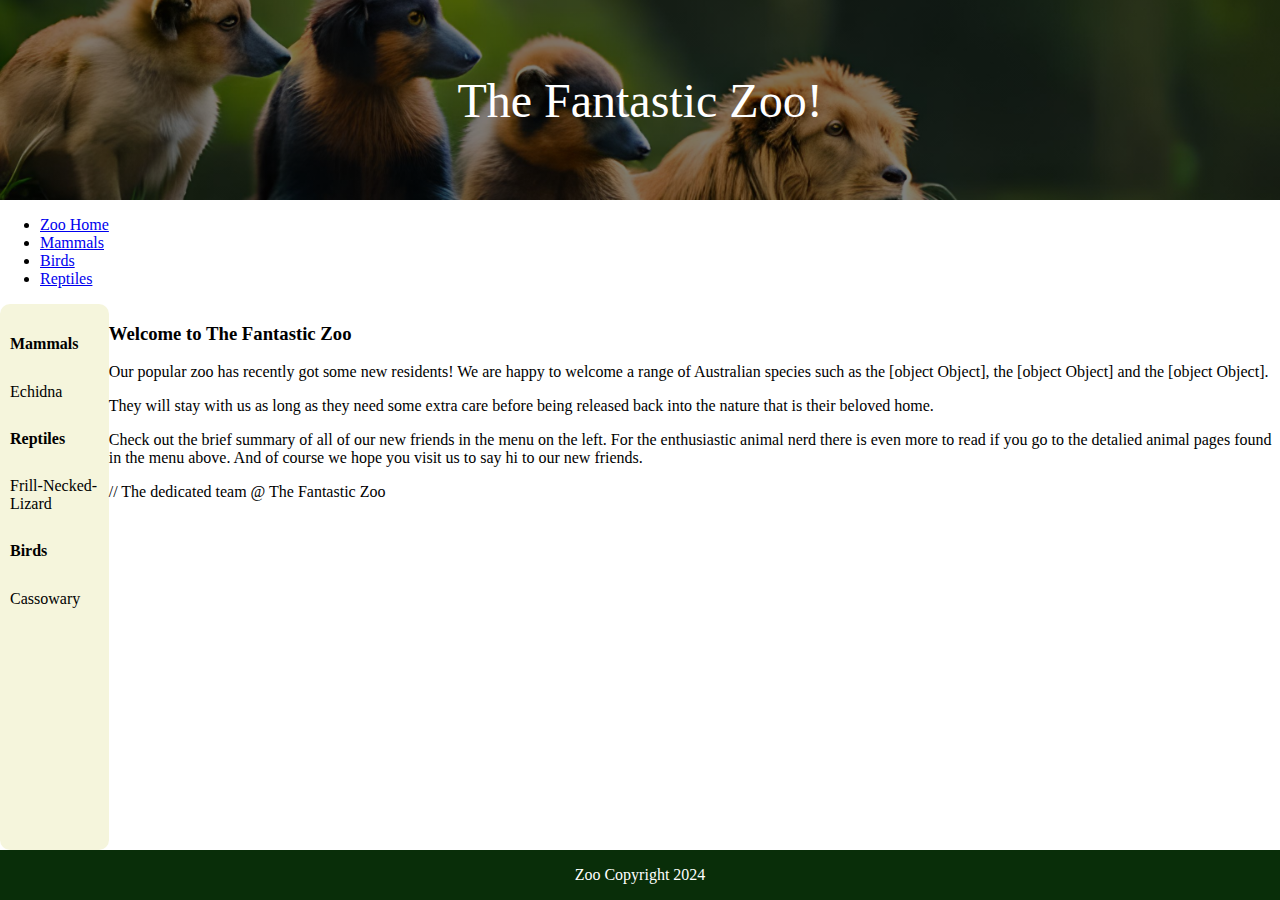
==== index.html @ 6ddc6ac1 "add side-bar functions in main and copied animal arrays and event listener between js files" ====
<!DOCTYPE html>
<html lang="en">
<head>
    <meta charset="UTF-8">
    <meta name="viewport" content="width=device-width, initial-scale=1.0">
    <title>Zoo</title>
    <link rel="stylesheet" href="./styles.css">
    <script src="./jquery-3.7.1.min.js"></script>   
    <script src="./main.js" defer></script>  
</head>
<body>
 <header>
    <div class="hero-img">
        <div class="hero-text">
            <p>The Fantastic Zoo!</p>
        </div>
    </div>
    </header>

    <div class="nav-bar">
        <ul class="navigation">
          <li><a href="./index.html">Zoo Home</a></li>
          <li><a href="./mammals.html">Mammals</a></li>
          <li><a href="./birds.html">Birds</a></li>
          <li><a href="./reptiles.html">Reptiles</a></li>
        </ul>
    </div>
    <section class="main-content">
        <div class="side-bar">

        </div>
        <div class="animal-info-container">

        </div>
    </section>

    <footer>
        <p>Zoo Copyright 2024</p>
    </footer>
</body>
</html>
---- styles.css ----
* {
    box-sizing: border-box;
}

html {
    height: 100vh;
}

body {
    margin: 0;
    min-height: 100%;
    display: flex;
    flex-direction: column;
}

.side-bar {
    margin: 16 16 16 0;
    padding: 10px;
    background-color: beige;
    border-radius: 10px;
}

.side-bar-animal {
    cursor: pointer;
}

.side-bar li,
.side-bar ul {
    cursor: pointer;
    list-style-type: none;
    padding: 4px 0;
    text-transform: capitalize;
}

.main-content {
    display: flex;
    flex-grow: 1;
}

.animal-info {
    display: none;
}

.hero-img {
    background-image: linear-gradient(rgba(0, 0, 0, 0.5), rgba(0, 0, 0, 0.5)), url('img/vecteezy_four-lions-and-two-monkeys-sitting-on-a-rock-by-the-water_31529133.jpg');
    background-position: center;
    background-repeat: no-repeat;
    background-size: cover;
    max-width: 100%;
    height: 200px;
    position: relative;
}

.hero-text {
    text-align: center;
    position: absolute;
    top: 50%;
    left: 50%;
    transform: translate(-50%, -50%);
    color: white;
    font-size: 3rem;
}

footer {
    background-color: rgb(9, 46, 9);
    color: #FFF;
    text-align: center;
}
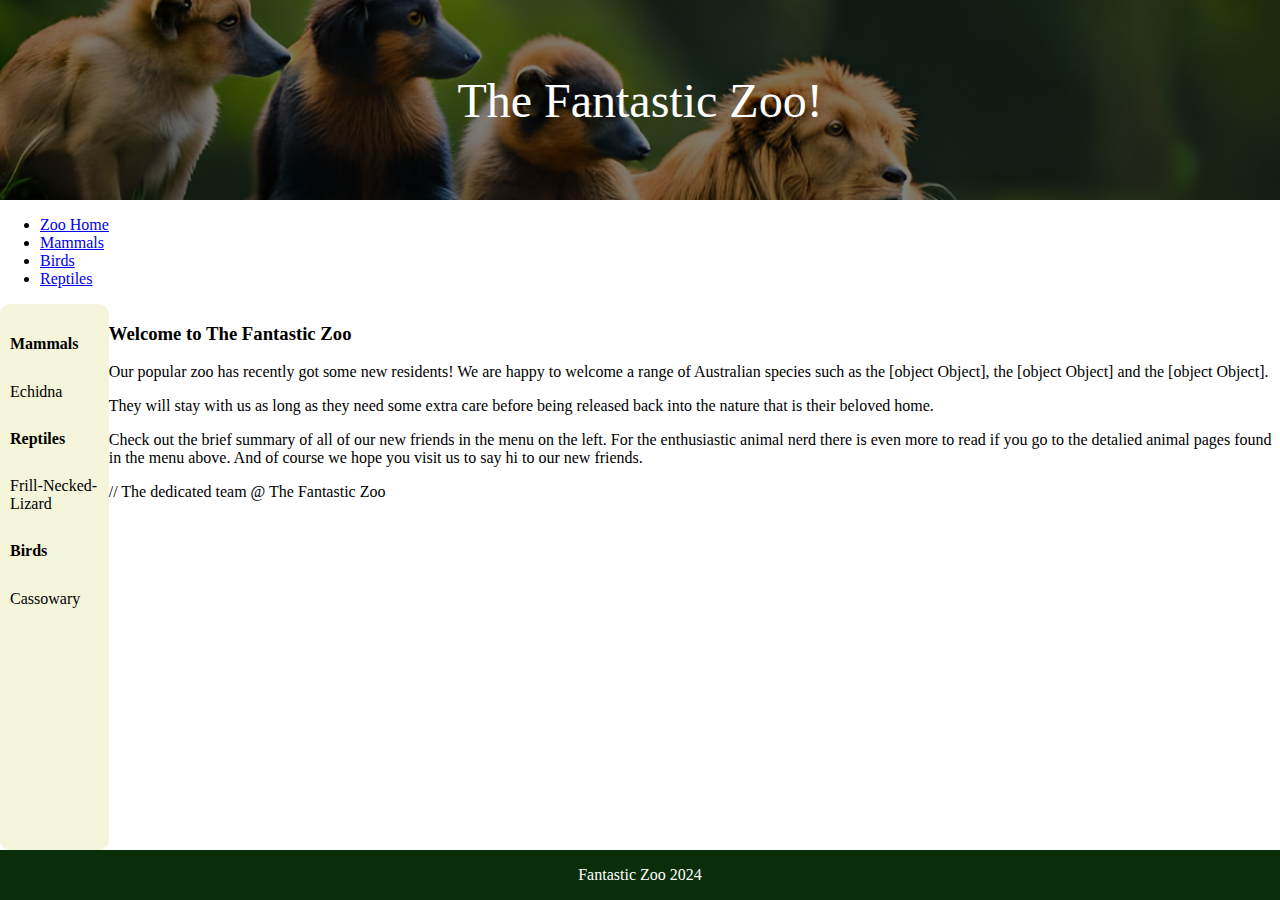
==== commit 554ff553: "kind of resolved conflict in birds.js and reptiles.js" ====
--- a/index.html
+++ b/index.html
@@ -35,7 +35,7 @@
     </section>
 
     <footer>
-        <p>Zoo Copyright 2024</p>
+        <p>Fantastic Zoo 2024</p>
     </footer>
 </body>
 </html>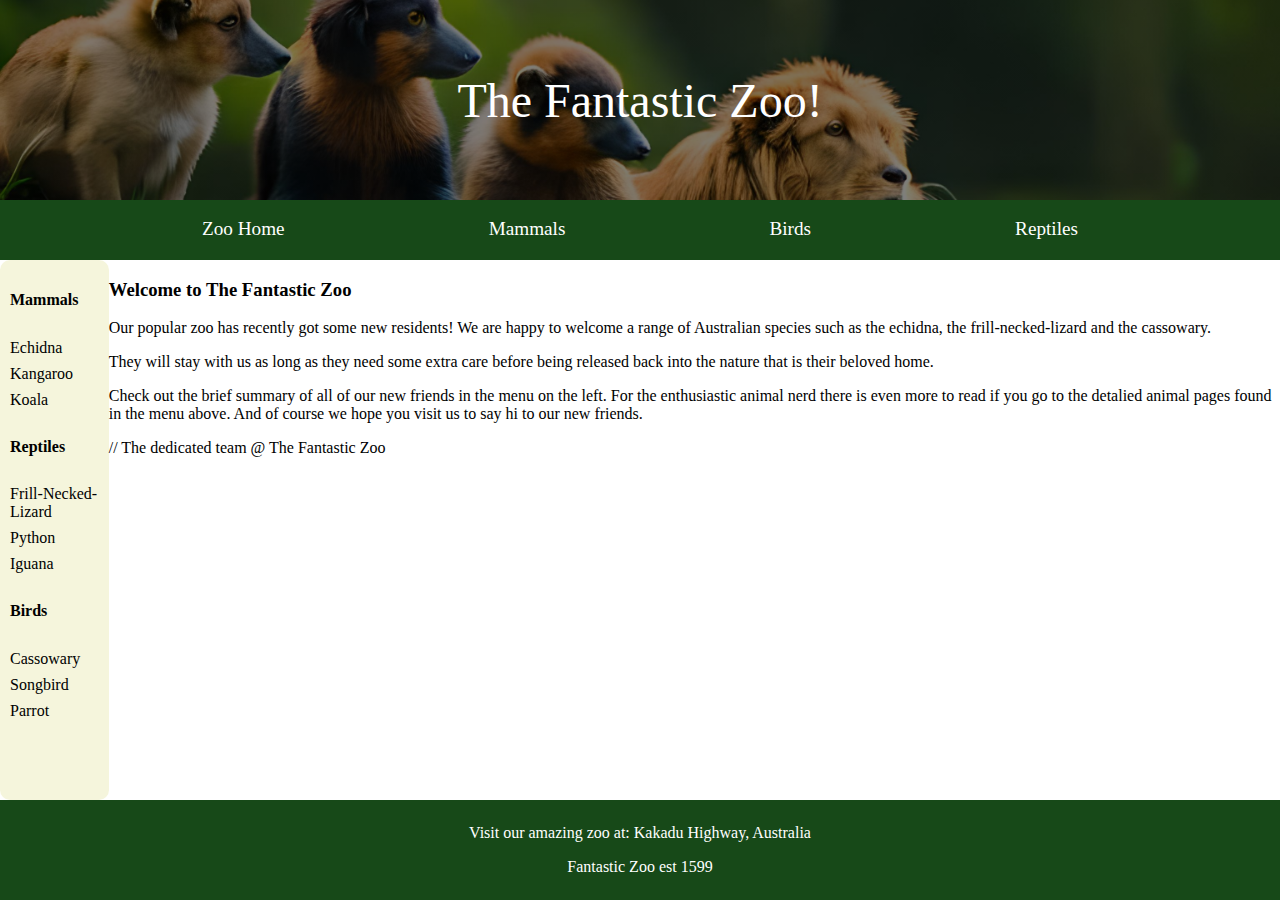
==== commit 9098d0b1: "added navstyle and changed footer text in all html and added style in css" ====
--- a/index.html
+++ b/index.html
@@ -9,33 +9,35 @@
     <script src="./main.js" defer></script>  
 </head>
 <body>
- <header>
-    <div class="hero-img">
-        <div class="hero-text">
-            <p>The Fantastic Zoo!</p>
+    <header>
+        <div class="hero-img">
+            <div class="hero-text">
+                <p>The Fantastic Zoo!</p>
+            </div>
         </div>
-    </div>
+        <input type="checkbox" id="menuToggle" class="hidden-checkbox">
+        <label for="menuToggle" class="mobile-menu__trigger"></label>
+        <nav class="nav-bar">
+            <ul class="navigation">
+                <li><a class="activepage" href="./index.html">Zoo Home</a></li>
+                <li><a href="./mammals.html">Mammals</a></li>
+                <li><a href="./birds.html">Birds</a></li>
+                <li><a href="./reptiles.html">Reptiles</a></li>
+            </ul>
+        </nav>            
     </header>
-
-    <div class="nav-bar">
-        <ul class="navigation">
-          <li><a href="./index.html">Zoo Home</a></li>
-          <li><a href="./mammals.html">Mammals</a></li>
-          <li><a href="./birds.html">Birds</a></li>
-          <li><a href="./reptiles.html">Reptiles</a></li>
-        </ul>
-    </div>
     <section class="main-content">
         <div class="side-bar">
 
         </div>
-        <div class="animal-info-container">
+        <div class="animal-info">
 
         </div>
     </section>
 
     <footer>
-        <p>Fantastic Zoo 2024</p>
+        <p>Visit our amazing zoo at: Kakadu Highway, Australia</p>
+        <p>Fantastic Zoo est 1599</p>
     </footer>
 </body>
 </html>--- a/styles.css
+++ b/styles.css
@@ -1,3 +1,9 @@
+:root { 
+    --navbar-footer-color: #174918; 
+    --hamburger-menu-color:#9ba39b;
+    --active-menu-color: #DB566C; 
+}
+
 * {
     box-sizing: border-box;
 }
@@ -49,6 +55,7 @@
     max-width: 100%;
     height: 200px;
     position: relative;
+    z-index:10;
 }
 
 .hero-text {
@@ -58,11 +65,142 @@
     left: 50%;
     transform: translate(-50%, -50%);
     color: white;
-    font-size: 3rem;
+    font-size: 2rem;
 }
 
 footer {
-    background-color: rgb(9, 46, 9);
+    background-color: var(--navbar-footer-color);
     color: #FFF;
     text-align: center;
+    font-family:Cambria, Cochin, Georgia, Times, 'Times New Roman', serif;
+    padding: 8px;
+}
+
+/**/
+.mobile-menu-container {
+    position: absolute;
+    top: 10px;
+    left: 10px;
+    z-index: 20;
+}
+
+.mobile-menu__trigger {
+    cursor: pointer;
+    display: block;
+    position: absolute;
+    padding: 10px;
+    background-image: url('img/MariasBurger.svg');
+    background-size: cover;
+    width: 30px; 
+    height: 30px; 
+    top: 10px;
+    left: 10px;
+    z-index:40;
+}
+
+.nav-bar {
+    clip-path: polygon(0 0, 100% 0, 100% 0, 0 0);
+    position: absolute;
+    top: 0;
+    left: 0;
+    width: 100%;
+    height: 100%; 
+    background-color: var(--hamburger-menu-color);
+    z-index:30;
+}
+
+#menuToggle {
+    display: none;
+}
+
+#menuToggle:checked ~ .nav-bar {
+    clip-path: polygon(0 0, 100% 0, 100% 100%, 0 100%);
+}
+
+.navigation a:hover {
+    color: var(--active-menu-color);
+}
+
+.a.activepage {
+    color: var(--active-menu-color);
+}
+.navigation {
+    list-style-type: none;
+    padding: 0;
+    display: flex;
+    flex-direction: column;
+    align-items: center;
+    justify-content: flex-start;
+    height: 100%;
+}
+
+.navigation li {
+    padding: 10px;
+}
+
+.navigation a {
+    text-decoration: none;
+    color: #333;
+}
+
+
+@media screen and (min-width: 768px) {
+
+    .hero-text {
+        font-size: 3rem;
+    }
+
+    #menuToggle {
+        display: none;
+    }
+
+    .mobile-menu__trigger {
+        display: none;
+    }
+
+    .nav-bar {
+        position: relative;
+        clip-path: unset;
+        display:flex;
+    }
+
+    .navigation {
+        margin: 0;
+        background-color: var(--navbar-footer-color);
+        display: flex;
+        align-items: center;
+        justify-content: space-evenly;
+        flex: 1;
+        flex-direction: row;
+        padding: 8px;
+        list-style-type: none;
+        padding: 8px;
+    }
+
+    .navigation a {
+        background-color: var(--navbar-footer-color);
+        color: white;
+        text-decoration: none;
+        font-family:Cambria, Cochin, Georgia, Times, 'Times New Roman', serif;
+        font-size: 1.2rem;
+    }
+
+    .navigation a::after {
+        border-bottom: 2px solid var(--active-menu-color);
+        content: '';
+        display: block;
+        left: 50%;
+        padding: 0 0 0;
+        position: relative;
+        max-width: 0%;
+        transform: translateX(-50%);
+        transition: max-width 0.5s;
+        width: 100%;       
+    }
+
+    .navigation a:hover::after {
+        max-width: 100%;
+        padding: 0 10px;
+    }
+
 }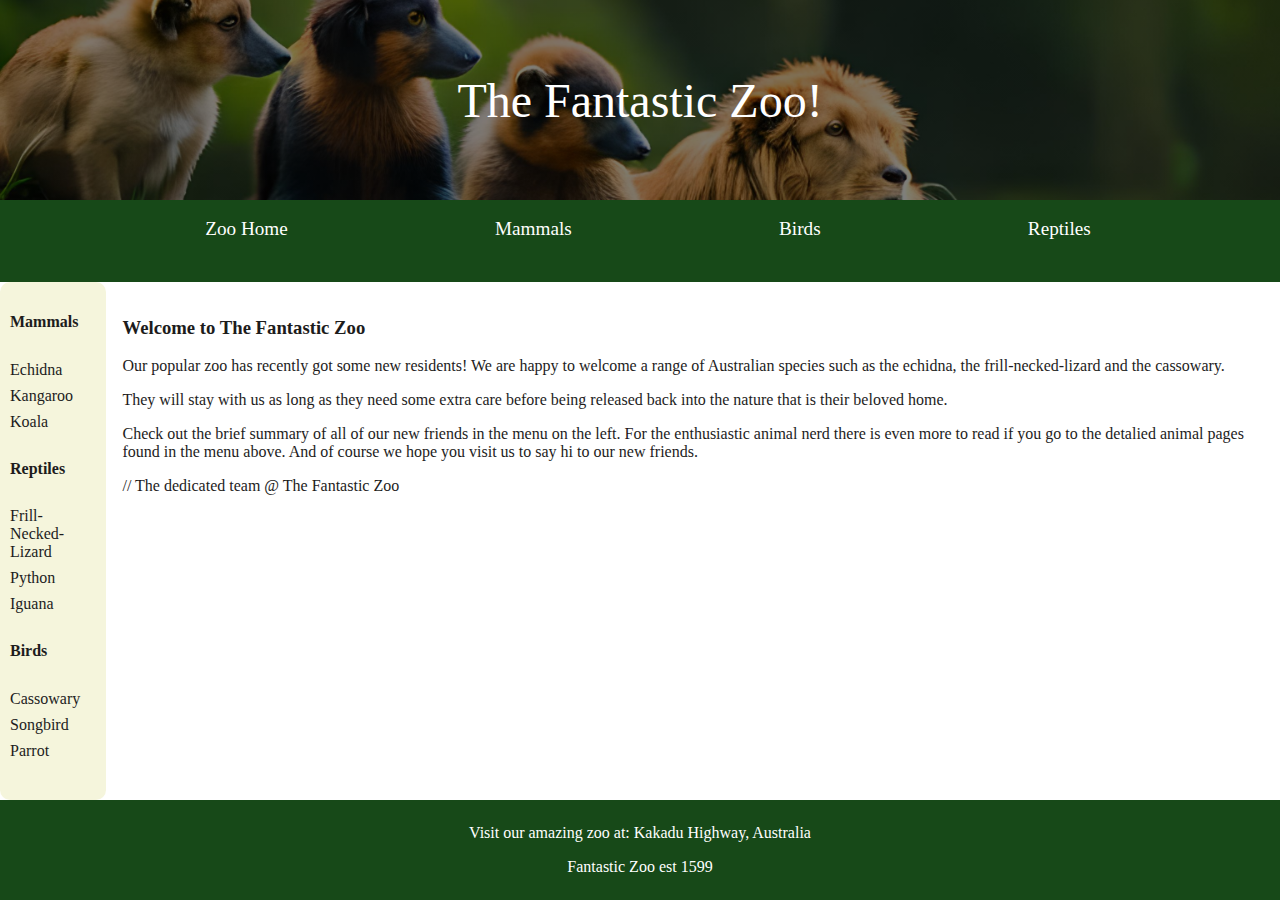
==== commit 4e00fc35: "solved conflict in css" ====
--- a/index.html
+++ b/index.html
@@ -30,7 +30,7 @@
         <div class="side-bar">
 
         </div>
-        <div class="animal-info">
+        <div class="animal-info-container">
 
         </div>
     </section>
--- a/styles.css
+++ b/styles.css
@@ -2,6 +2,12 @@
     --navbar-footer-color: #174918; 
     --hamburger-menu-color:#9ba39b;
     --active-menu-color: #DB566C; 
+    --primary-text-color: #fff;
+    --secondary-text-color: #1d1c1c;
+
+    --spacing-small: 8px;
+    --spacing-base: 16px;
+    --spacing-medium: 24px;
 }
 
 * {
@@ -19,11 +25,30 @@
     flex-direction: column;
 }
 
+.navigation {
+    margin: 0;
+    background-color: green;
+    display: flex;
+    align-items: center;
+    justify-content: space-evenly;
+    padding: var(--spacing-base);
+    list-style-type: none;
+}
+
+.navigation a {
+    background-color: green;
+    color: white;
+    padding: 16px;
+    text-decoration: none;
+}
+
 .side-bar {
+    color: var(--second-text-color);
     margin: 16 16 16 0;
     padding: 10px;
     background-color: beige;
     border-radius: 10px;
+
 }
 
 .side-bar-animal {
@@ -38,12 +63,47 @@
     text-transform: capitalize;
 }
 
+
+
 .main-content {
-    display: flex;
-    flex-grow: 1;
+    color: var(--secondary-text-color);
+    display: flex;
+    flex: 1;
+}
+
+.welcome-message {
+    padding: var(--spacing-base);
 }
 
 .animal-info {
+    display: none;
+    height: 100%;
+    padding: var(--spacing-base);
+}
+
+.animal-info h3 {
+    text-transform: capitalize;
+}
+
+.animal-info a {
+    color: inherit;
+    text-decoration: none;
+    cursor: pointer;
+    font-weight: 600;
+}
+
+.short-sum-img {
+    height: 100%;
+    width: 100%;
+}
+
+.img-container{
+    aspect-ratio: 1/1;
+    height: 30%;
+    border: 2px solid var(--secondary-text-color);
+}
+
+.hidden {
     display: none;
 }
 
@@ -203,4 +263,6 @@
         padding: 0 10px;
     }
 
-}+}
+
+
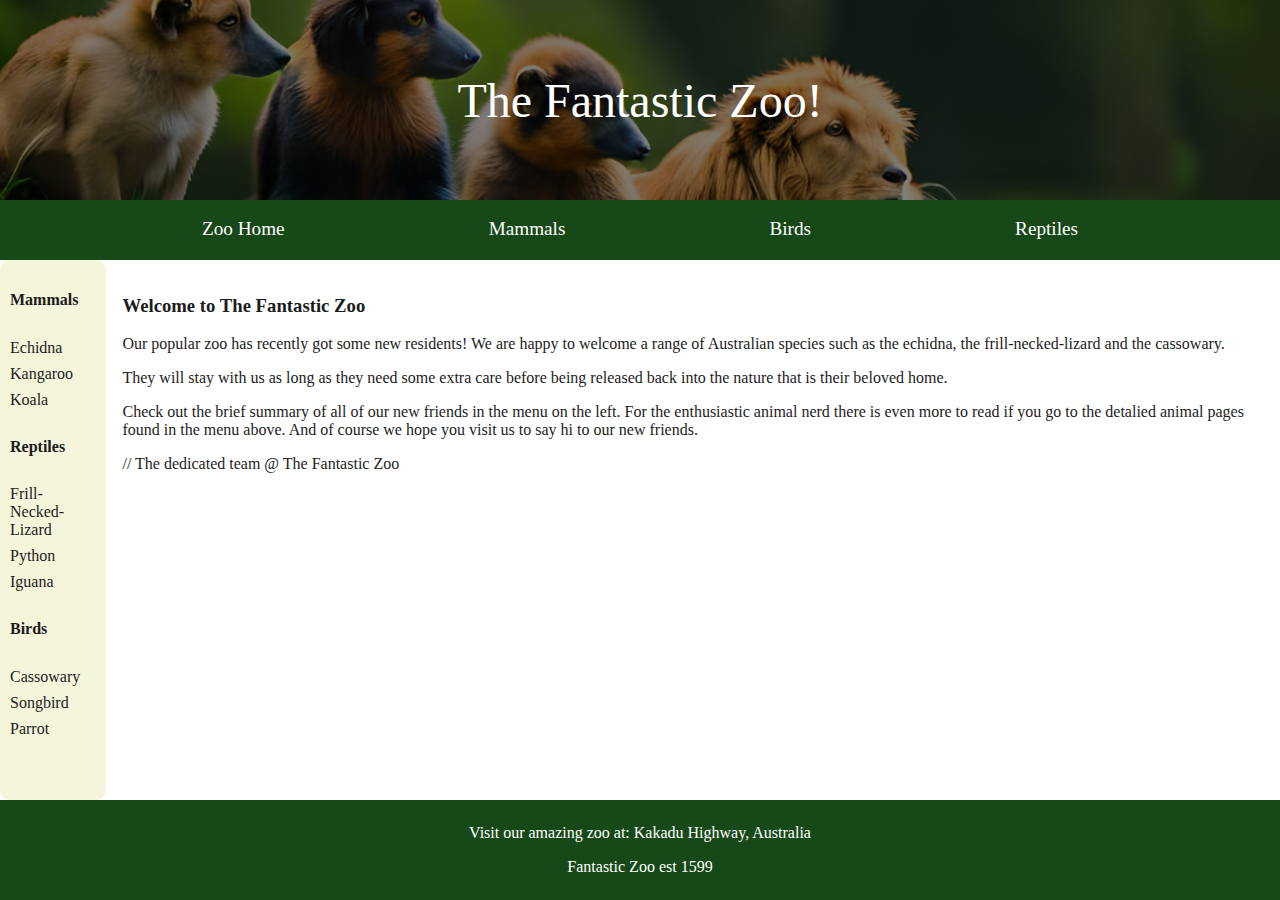
==== commit 7ddb12b4: "move nav-bar outside of header, center navbar li items, remove blanks in html files" ====
--- a/index.html
+++ b/index.html
@@ -14,8 +14,9 @@
             <div class="hero-text">
                 <p>The Fantastic Zoo!</p>
             </div>
-        </div>
-        <input type="checkbox" id="menuToggle" class="hidden-checkbox">
+        </div>   
+    </header>
+    <input type="checkbox" id="menuToggle" class="hidden-checkbox">
         <label for="menuToggle" class="mobile-menu__trigger"></label>
         <nav class="nav-bar">
             <ul class="navigation">
@@ -24,17 +25,13 @@
                 <li><a href="./birds.html">Birds</a></li>
                 <li><a href="./reptiles.html">Reptiles</a></li>
             </ul>
-        </nav>            
-    </header>
+        </nav>         
     <section class="main-content">
         <div class="side-bar">
-
         </div>
         <div class="animal-info-container">
-
         </div>
     </section>
-
     <footer>
         <p>Visit our amazing zoo at: Kakadu Highway, Australia</p>
         <p>Fantastic Zoo est 1599</p>
--- a/styles.css
+++ b/styles.css
@@ -1,4 +1,4 @@
-:root { 
+:root {
     --navbar-footer-color: #174918; 
     --hamburger-menu-color:#9ba39b;
     --active-menu-color: #DB566C; 
@@ -19,16 +19,16 @@
 }
 
 body {
+    display: flex;
+    flex-direction: column;
     margin: 0;
     min-height: 100%;
-    display: flex;
-    flex-direction: column;
 }
 
 .navigation {
+    background-color: green;
+    display: flex;
     margin: 0;
-    background-color: green;
-    display: flex;
     align-items: center;
     justify-content: space-evenly;
     padding: var(--spacing-base);
@@ -38,17 +38,16 @@
 .navigation a {
     background-color: green;
     color: white;
-    padding: 16px;
     text-decoration: none;
 }
 
 .side-bar {
+    background-color: beige;
+    border-radius: 10px;
     color: var(--second-text-color);
     margin: 16 16 16 0;
     padding: 10px;
-    background-color: beige;
-    border-radius: 10px;
-
+    text-transform: capitalize;
 }
 
 .side-bar-animal {
@@ -62,8 +61,6 @@
     padding: 4px 0;
     text-transform: capitalize;
 }
-
-
 
 .main-content {
     color: var(--secondary-text-color);
@@ -92,7 +89,11 @@
     font-weight: 600;
 }
 
-.short-sum-img {
+span {
+    font-weight: bold;
+}
+
+.animal-img {
     height: 100%;
     width: 100%;
 }
@@ -125,7 +126,7 @@
     left: 50%;
     transform: translate(-50%, -50%);
     color: white;
-    font-size: 2rem;
+    font-size: 3rem;
 }
 
 footer {
@@ -185,13 +186,13 @@
     color: var(--active-menu-color);
 }
 .navigation {
+    align-items: center;
+    display: flex;
+    flex-direction: column;
+    height: 100%;
+    justify-content: flex-start;
     list-style-type: none;
     padding: 0;
-    display: flex;
-    flex-direction: column;
-    align-items: center;
-    justify-content: flex-start;
-    height: 100%;
 }
 
 .navigation li {
@@ -266,3 +267,8 @@
 }
 
 
+@media screen and (min-height:600px) {
+    .img-container {
+        height: 20%;
+    }
+}
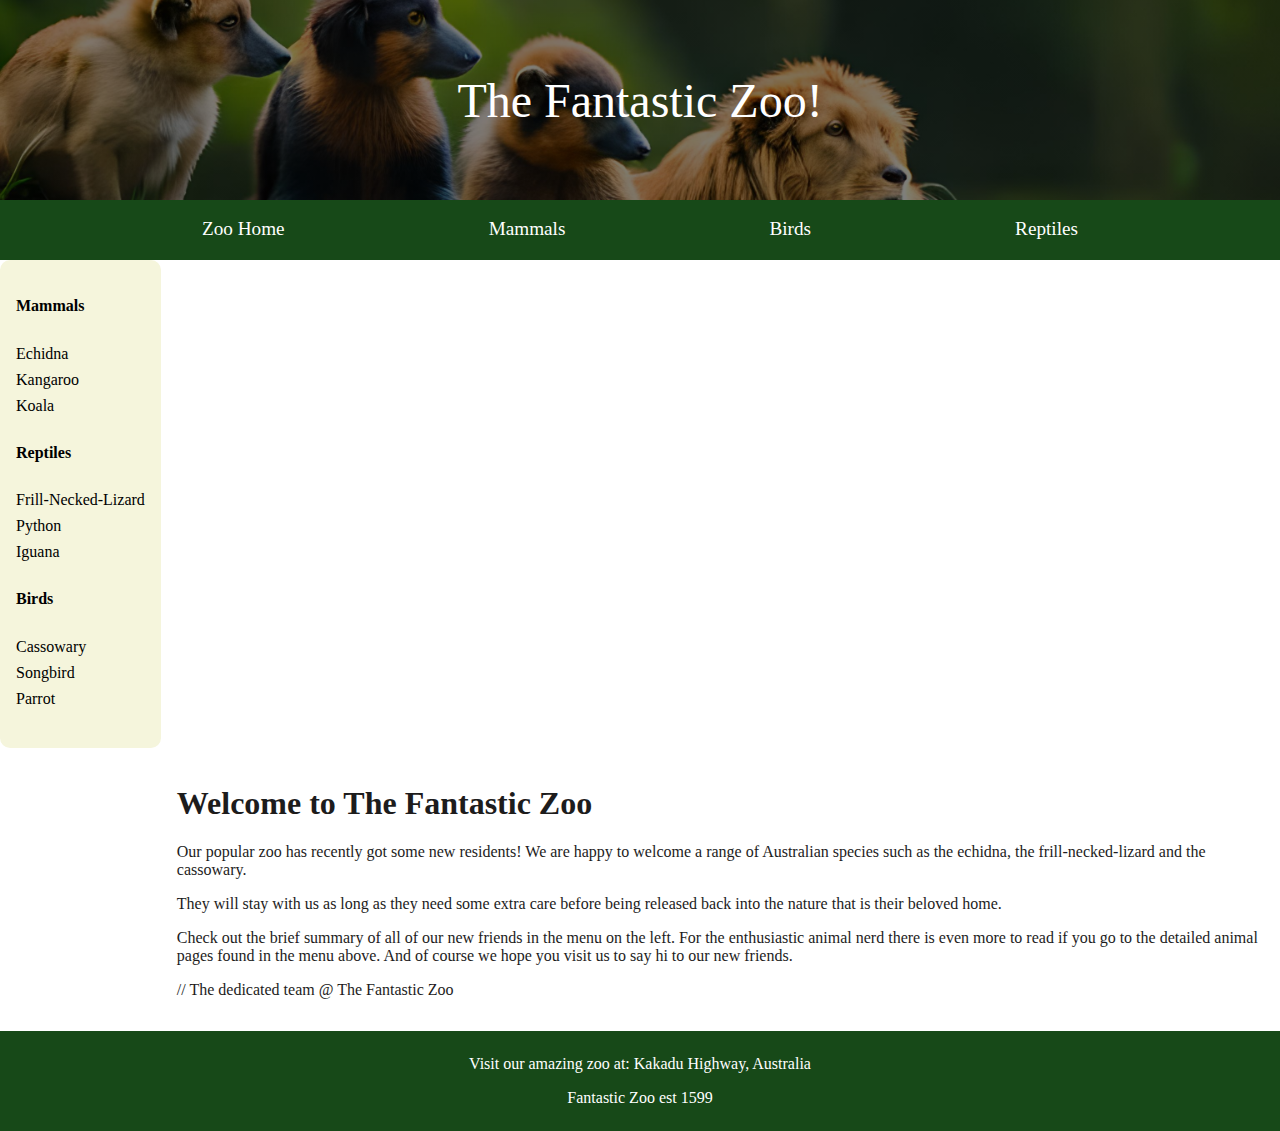
==== commit 8c555622: "make side-bar stick to top, create function to adjust main-content to right of side-bar" ====
--- a/index.html
+++ b/index.html
@@ -17,18 +17,18 @@
         </div>   
     </header>
     <input type="checkbox" id="menuToggle" class="hidden-checkbox">
-        <label for="menuToggle" class="mobile-menu__trigger"></label>
-        <nav class="nav-bar">
-            <ul class="navigation">
-                <li><a class="activepage" href="./index.html">Zoo Home</a></li>
-                <li><a href="./mammals.html">Mammals</a></li>
-                <li><a href="./birds.html">Birds</a></li>
-                <li><a href="./reptiles.html">Reptiles</a></li>
-            </ul>
-        </nav>         
+    <label for="menuToggle" class="mobile-menu__trigger"></label>
+    <nav class="nav-bar">
+        <ul class="navigation">
+            <li><a class="activepage" href="./index.html">Zoo Home</a></li>
+            <li><a href="./mammals.html">Mammals</a></li>
+            <li><a href="./birds.html">Birds</a></li>
+            <li><a href="./reptiles.html">Reptiles</a></li>
+        </ul>
+    </nav>         
+    <div class="side-bar">
+    </div>
     <section class="main-content">
-        <div class="side-bar">
-        </div>
         <div class="animal-info-container">
         </div>
     </section>
--- a/styles.css
+++ b/styles.css
@@ -45,9 +45,12 @@
     background-color: beige;
     border-radius: 10px;
     color: var(--second-text-color);
-    margin: 16 16 16 0;
-    padding: 10px;
+    /* margin: 16 16 16 0; */
+    padding: 16px;
     text-transform: capitalize;
+    position: sticky;
+    top: 60px;
+    width: fit-content;
 }
 
 .side-bar-animal {
@@ -66,6 +69,7 @@
     color: var(--secondary-text-color);
     display: flex;
     flex: 1;
+    position
 }
 
 .welcome-message {
@@ -220,7 +224,8 @@
     }
 
     .nav-bar {
-        position: relative;
+        position: sticky;
+        top: 0;
         clip-path: unset;
         display:flex;
     }
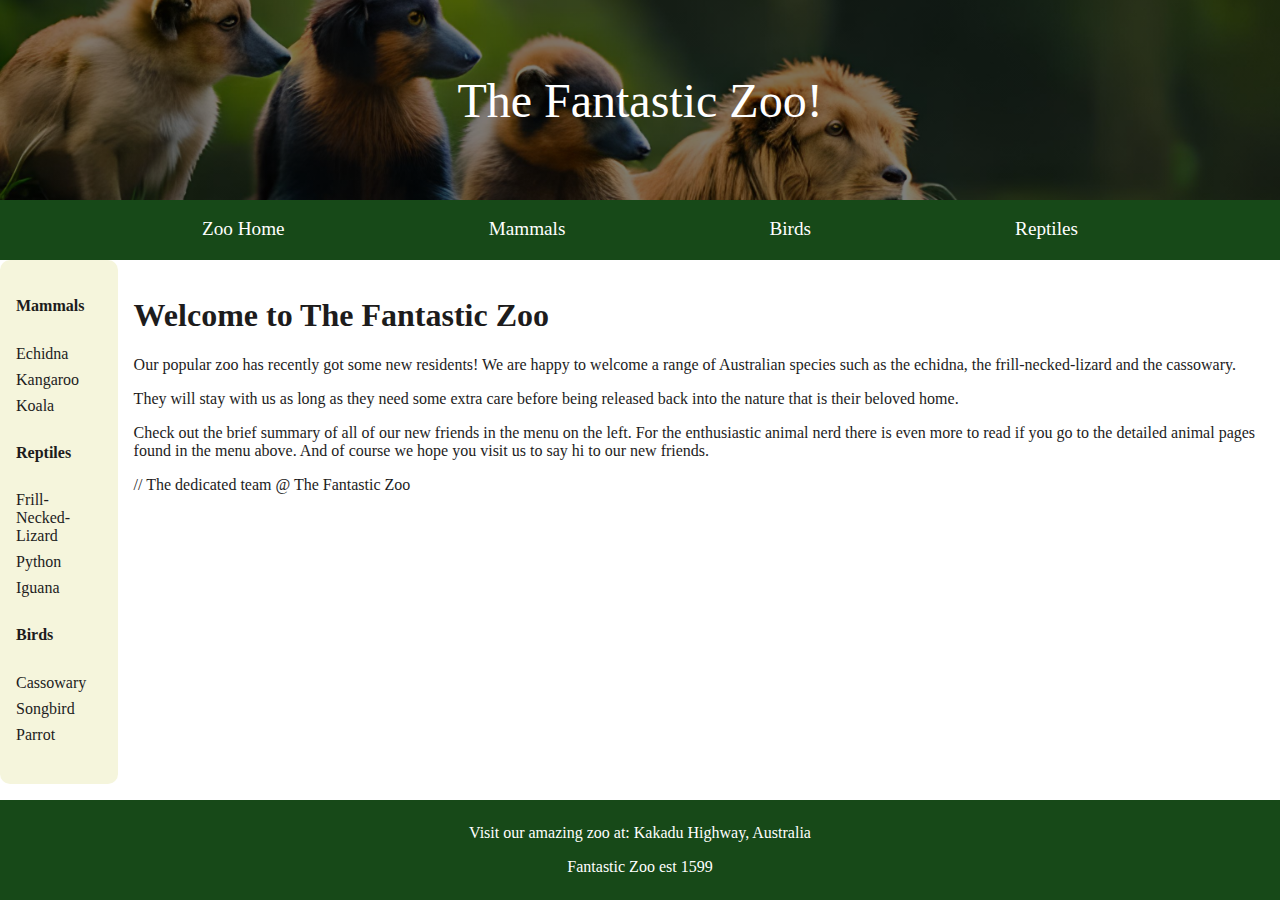
==== commit 31db14c3: "remove js function for css styling, change img-container height to same % on all screens" ====
--- a/index.html
+++ b/index.html
@@ -26,9 +26,9 @@
             <li><a href="./reptiles.html">Reptiles</a></li>
         </ul>
     </nav>         
-    <div class="side-bar">
-    </div>
     <section class="main-content">
+        <div class="side-bar">
+        </div>
         <div class="animal-info-container">
         </div>
     </section>
--- a/styles.css
+++ b/styles.css
@@ -45,11 +45,11 @@
     background-color: beige;
     border-radius: 10px;
     color: var(--second-text-color);
-    /* margin: 16 16 16 0; */
+    position: sticky;
     padding: 16px;
     text-transform: capitalize;
-    position: sticky;
     top: 60px;
+    height: 100%;
     width: fit-content;
 }
 
@@ -69,7 +69,6 @@
     color: var(--secondary-text-color);
     display: flex;
     flex: 1;
-    position
 }
 
 .welcome-message {
@@ -104,7 +103,7 @@
 
 .img-container{
     aspect-ratio: 1/1;
-    height: 30%;
+    height: 25%;
     border: 2px solid var(--secondary-text-color);
 }
 
@@ -271,9 +270,3 @@
 
 }
 
-
-@media screen and (min-height:600px) {
-    .img-container {
-        height: 20%;
-    }
-}
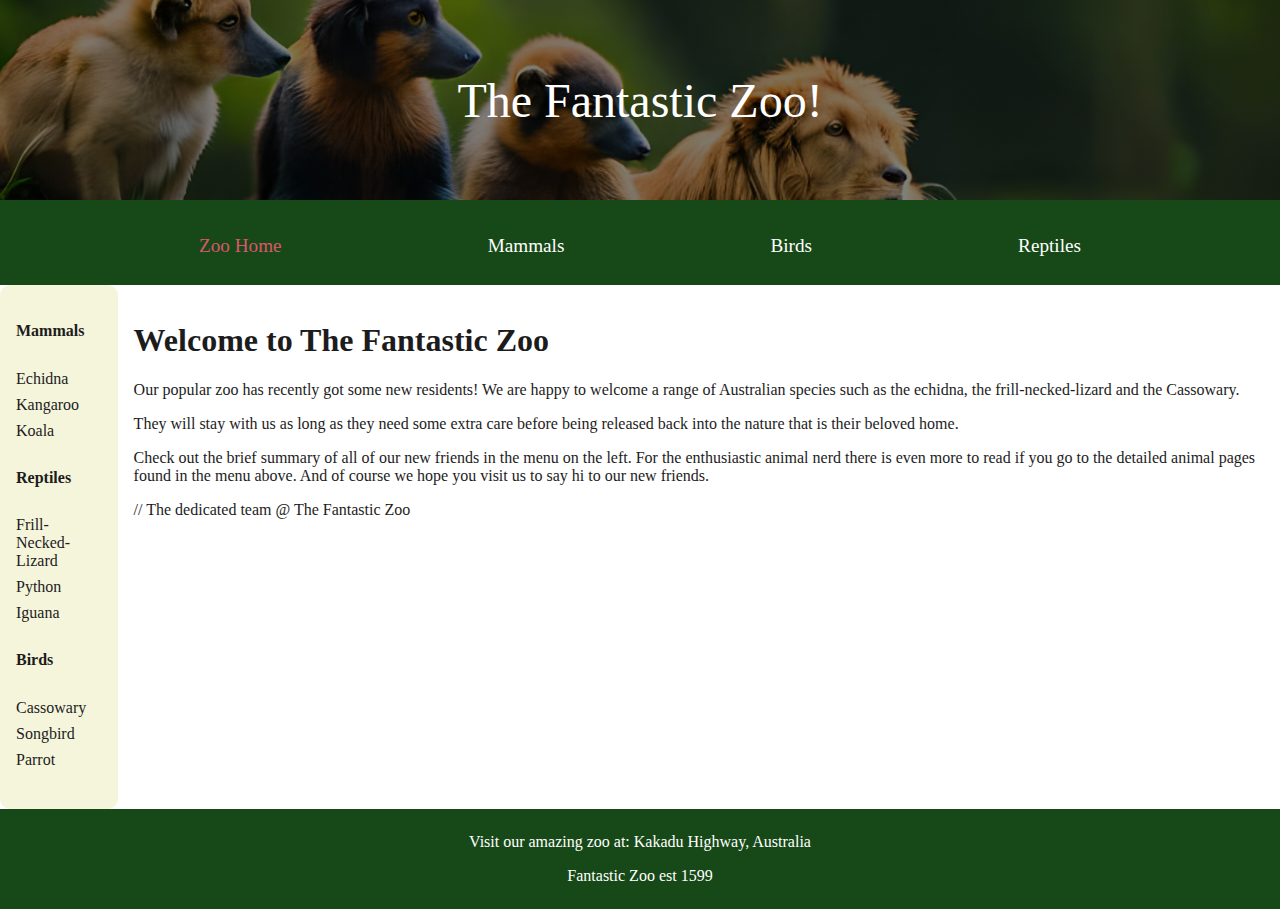
==== commit 4304239c: "nav and sidebar style and active" ====
--- a/index.html
+++ b/index.html
@@ -7,6 +7,7 @@
     <link rel="stylesheet" href="./styles.css">
     <script src="./jquery-3.7.1.min.js"></script>   
     <script src="./main.js" defer></script>  
+    <script src="./zoo.js" defer></script>  
 </head>
 <body>
     <header>
@@ -20,7 +21,7 @@
     <label for="menuToggle" class="mobile-menu__trigger"></label>
     <nav class="nav-bar">
         <ul class="navigation">
-            <li><a class="activepage" href="./index.html">Zoo Home</a></li>
+            <li class="active"><a href="./index.html">Zoo Home</a></li>
             <li><a href="./mammals.html">Mammals</a></li>
             <li><a href="./birds.html">Birds</a></li>
             <li><a href="./reptiles.html">Reptiles</a></li>
--- a/styles.css
+++ b/styles.css
@@ -25,31 +25,15 @@
     min-height: 100%;
 }
 
-.navigation {
-    background-color: green;
-    display: flex;
-    margin: 0;
-    align-items: center;
-    justify-content: space-evenly;
-    padding: var(--spacing-base);
-    list-style-type: none;
-}
-
-.navigation a {
-    background-color: green;
-    color: white;
-    text-decoration: none;
-}
-
 .side-bar {
     background-color: beige;
     border-radius: 10px;
     color: var(--second-text-color);
+    padding: 16px;
     position: sticky;
-    padding: 16px;
+    top: 0;
     text-transform: capitalize;
-    top: 60px;
-    height: 100%;
+    /* height: 100%; */
     width: fit-content;
 }
 
@@ -97,8 +81,10 @@
 }
 
 .animal-img {
-    height: 100%;
+    height: auto;
     width: 100%;
+    border: 2px solid var(--secondary-text-color);
+    aspect-ratio: 1/1;
 }
 
 .img-container{
@@ -140,7 +126,6 @@
     padding: 8px;
 }
 
-/**/
 .mobile-menu-container {
     position: absolute;
     top: 10px;
@@ -188,18 +173,29 @@
 .a.activepage {
     color: var(--active-menu-color);
 }
+
 .navigation {
+
     align-items: center;
     display: flex;
     flex-direction: column;
     height: 100%;
     justify-content: flex-start;
     list-style-type: none;
-    padding: 0;
+    /*padding: var(--spacing-base);*/
+    margin: 0 10px;
+    padding: 150px 0 0 0;
+    font-size: 2rem;
+
 }
 
 .navigation li {
     padding: 10px;
+    border: 1px solid grey;
+    border-radius: 10px;
+    width: 100%;
+    margin: 15px;
+    text-align: center;
 }
 
 .navigation a {
@@ -207,6 +203,22 @@
     color: #333;
 }
 
+.active {
+    color: var(--active-menu-color);
+}
+
+.side-bar-animal {
+    transition: background-color 0.3s ease;
+}
+.side-bar-animal:hover {
+    color: var(--active-menu-color);
+}
+
+@media screen and (max-width: 333px) {
+    .img-container {
+        height: 12%;
+    }
+}
 
 @media screen and (min-width: 768px) {
 
@@ -242,12 +254,22 @@
         padding: 8px;
     }
 
+    .navigation li {
+        border: unset;
+        padding: unset;
+        width: unset;
+    }
+
     .navigation a {
         background-color: var(--navbar-footer-color);
         color: white;
         text-decoration: none;
         font-family:Cambria, Cochin, Georgia, Times, 'Times New Roman', serif;
         font-size: 1.2rem;
+    }
+
+    .nav-bar .active a {
+        color: var(--active-menu-color);
     }
 
     .navigation a::after {
@@ -268,5 +290,11 @@
         padding: 0 10px;
     }
 
-}
-
+    .side-bar {
+        top: 60px;
+    }
+
+
+    
+}
+
